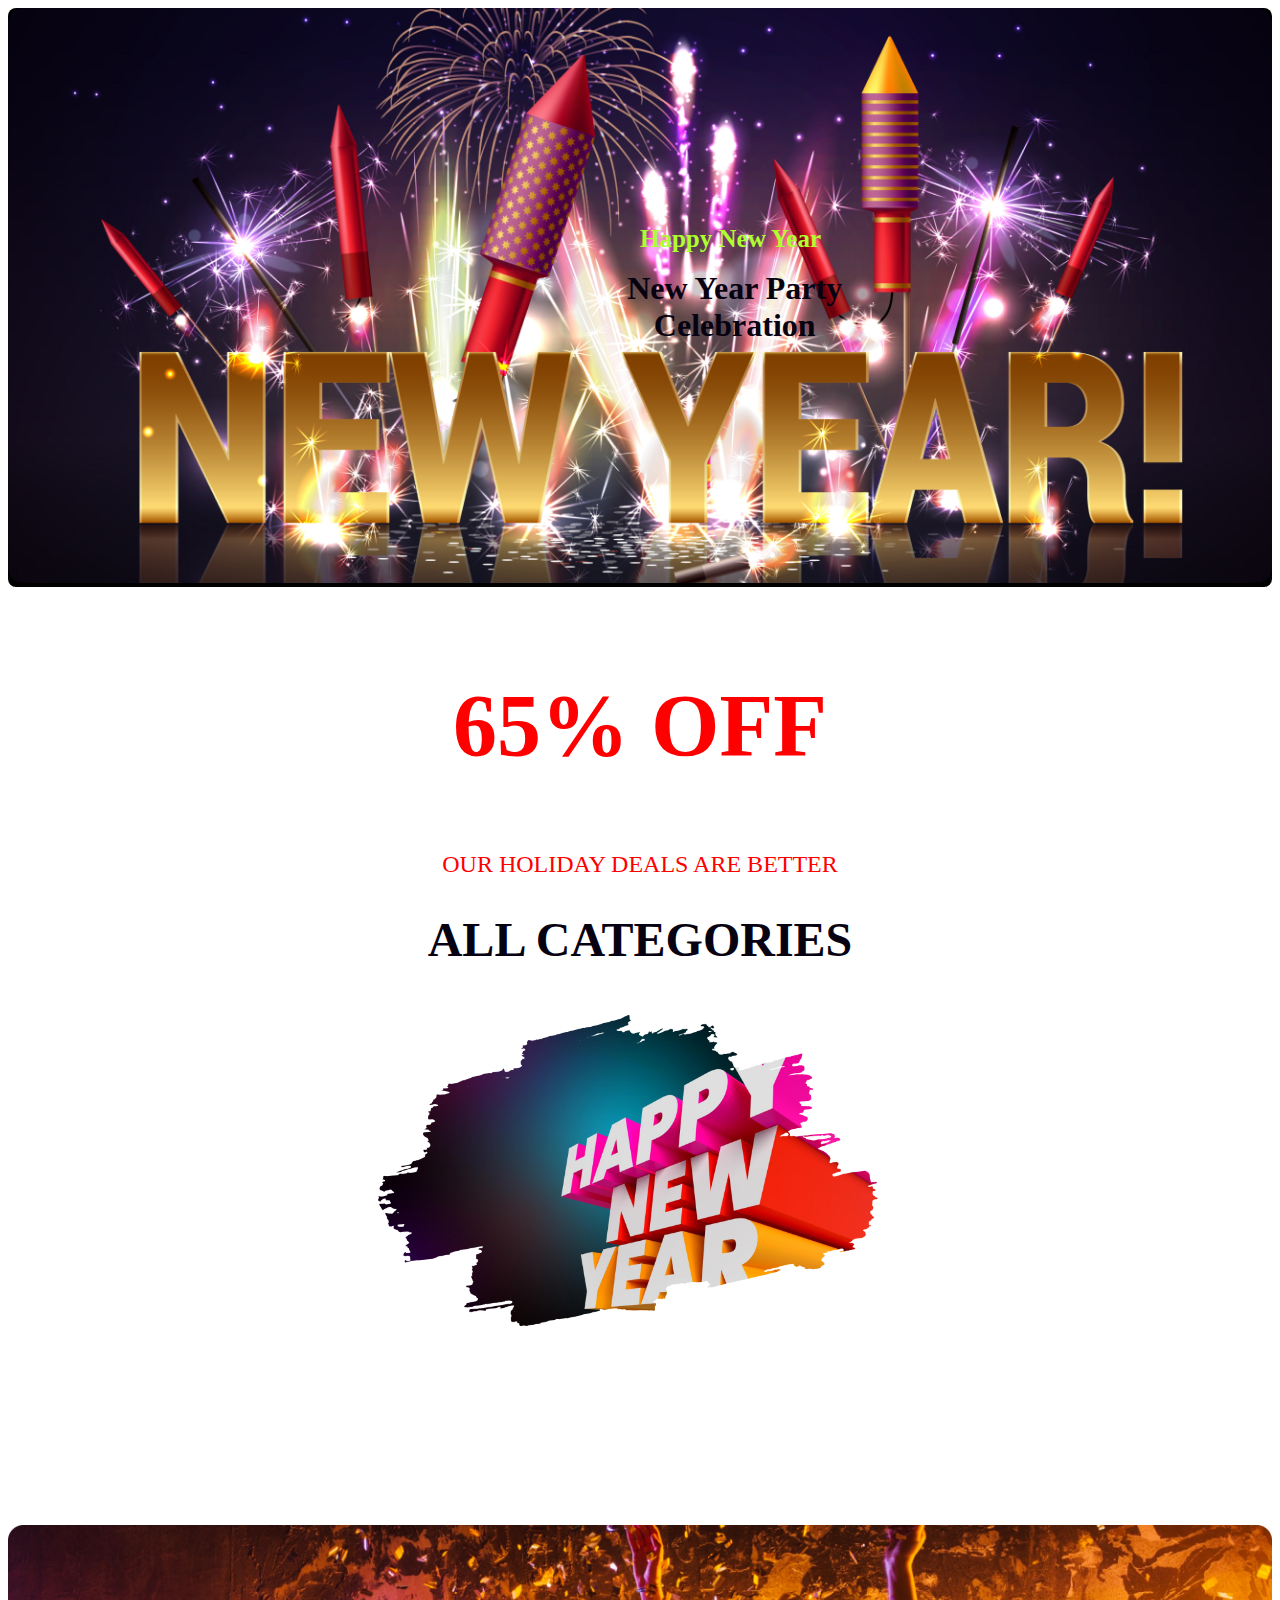
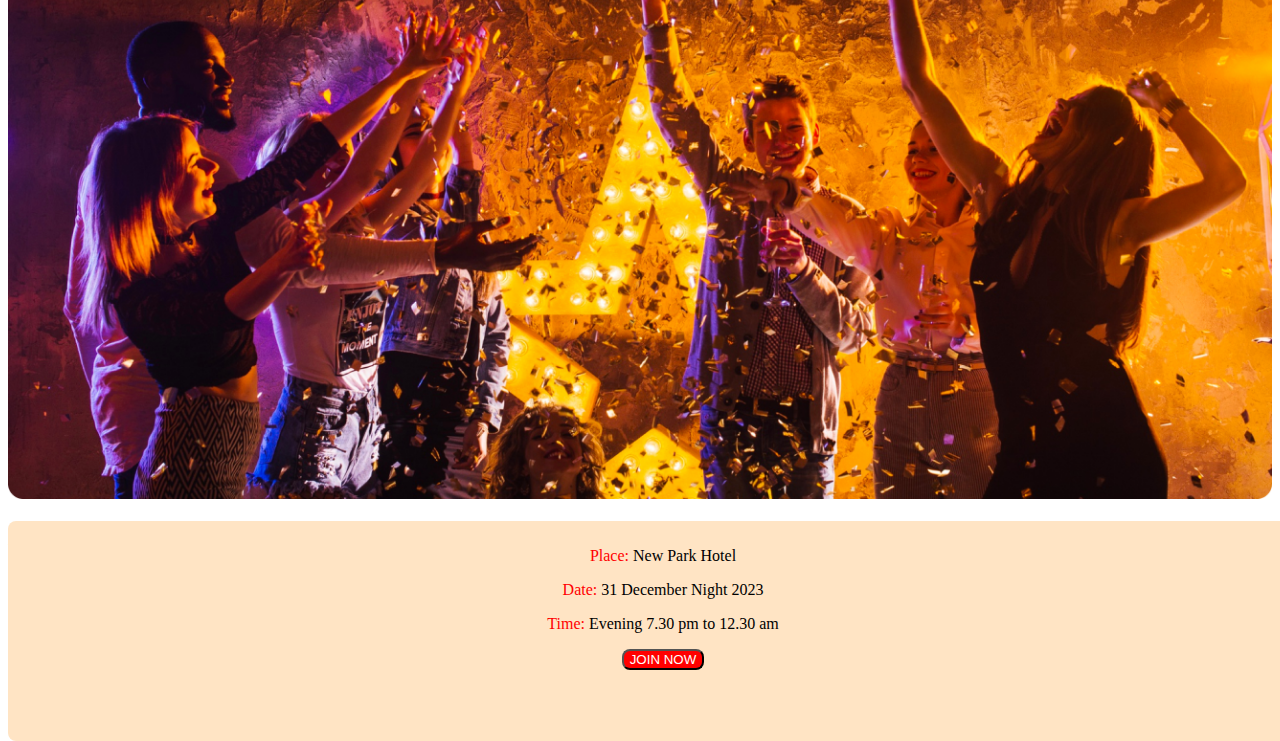
==== resources/A1/index.html @ 330137fe "first commit" ====
<!DOCTYPE html>
<html lang="en">
<head>
    <meta charset="UTF-8">
    <meta name="viewport" content="width=device-width, initial-scale=1.0">
    <title>New Year New Mission</title>
    <link rel="stylesheet" href="/resources/A1/styles.css">
</head>
<body>
    
    <div class="banner">
        <img src="/resources/Banner Image.png" alt="" srcset="" style="width:100%;">
        <div>
            <div class="centered">Happy New Year</div>
            <div class="larger">New Year Party<br>Celebration</div>
        </div>

    </div>
    <div>
        <div class="id65">
            <p>65% OFF</p>
        </div>
        <div class="our">
            <p>OUR HOLIDAY DEALS ARE BETTER</p>
            
        </div>
        <div class="cat">
            <p>ALL CATEGORIES</p>
           
        </div>
        <div class="new">
            <img src="/resources/New Year Photo.png" alt="" srcset="" style="width:100%;">
        </div>
    </div>
    
    <div class="left">
        <img src="/resources/Vectorrr.png" alt="" srcset="" style="width:100%;">
     </div>
     
     <br>
    
    <div class="back">
       <p> <span class="red"> Place: </span> New Park Hotel</p>
       <p> <span class="red"> Date: </span> 31 December Night 2023</p>
       <p> <span class="red"> Time:  </span> Evening 7.30 pm to 12.30 am</p>
       <button class="btn">Join now</button>
    </div>

<div>
    <h3>heading</h3>
</div>
   

   
</body>
</html>
---- resources/A1/styles.css ----
.banner {
   
   
    /*background: linear-gradient(180deg, #070211 0%, rgba(7, 2, 17, 0.00) 100%);*/
    background-color:black;
    border-radius: 8px;
   
   
  }
  .centered {
    position: absolute;
    text-align: center;
    font-size: 25px;
    top: 25%;
    left: 50%;
    color:greenyellow;
    font-family: Merriweather;
    font-weight:bold;
    
}

.larger{
    position: absolute;
    text-align: center;
    font-size: 32px;
    top: 30%;
    left: 49%;
    color:#070211;
    font-family: Merriweather;
    font-weight:bolder;
    line-height: normal;
}
.id65{
    color: #F00;
    text-align: center;
    font-family: Inter;
    font-size: 88px;
    font-style: normal;
    font-weight: 700;
    line-height: normal;
}

.our{
    color: #F00;
    text-align: center;
    font-family: Inter;
    font-size: 24px;
    font-style: normal;
    font-weight: 500;
    line-height: 0;
}
.cat{
    color: #070211;
    text-align: center;
    font-family: Inter;
    font-size: 48px;
    font-style: normal;
    font-weight: 700;
    line-height: normal;
}

.new{
    margin: 10px 370px ;
    width: 500px;
    height: 500px;
    flex-shrink: 0;
}
.new:hover{
    padding: 2px;
    border: 2px solid blue;
}

.back{
   position:absolute;
   padding: 10px;;
   width: 1290px;
   height: 200px;
   flex-shrink: 0;
   background-color: bisque;
   text-align: center;
   border-radius: 8px;
}
.red{
    color:red;
}
.btn{
    color: white;
    background-color: #F00;
    text-transform: uppercase;
    border-radius: 8px;
}
.best{
    margin: auto;
    text-align: left;
    color: red;
}
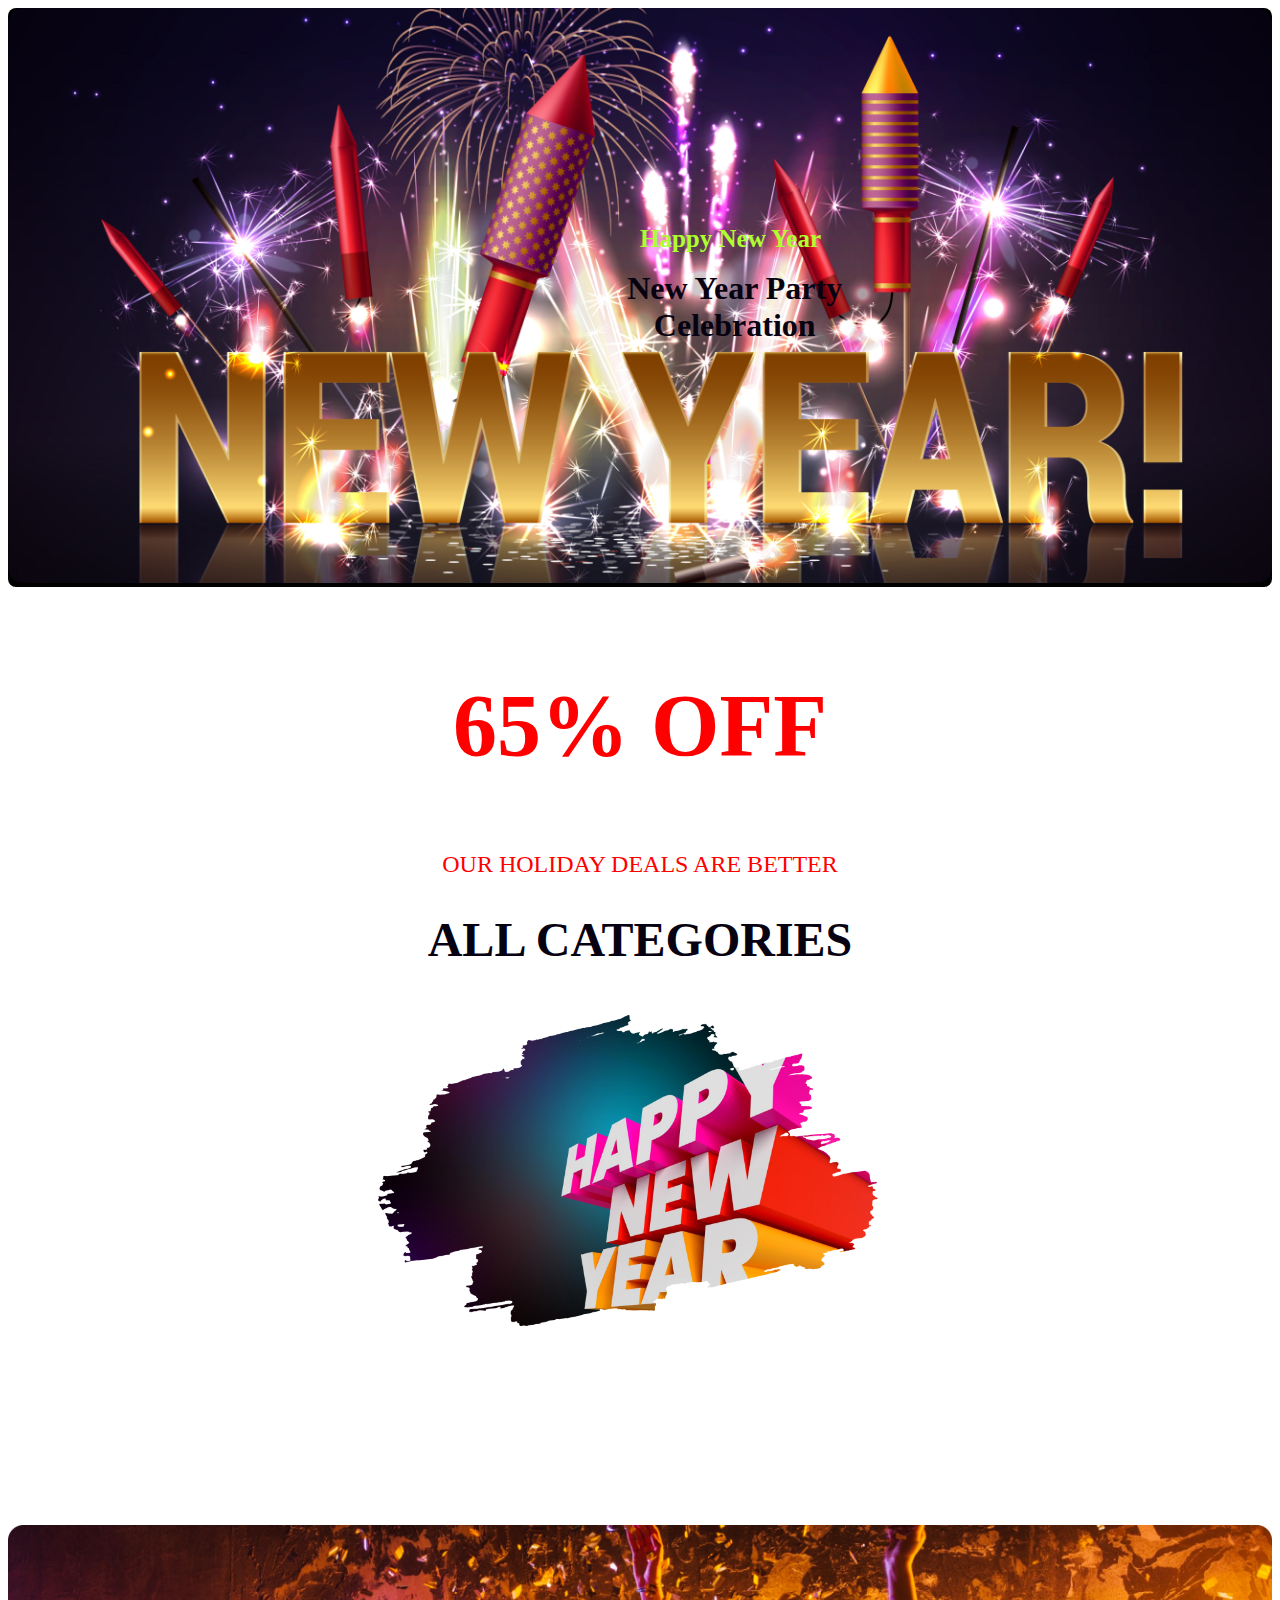
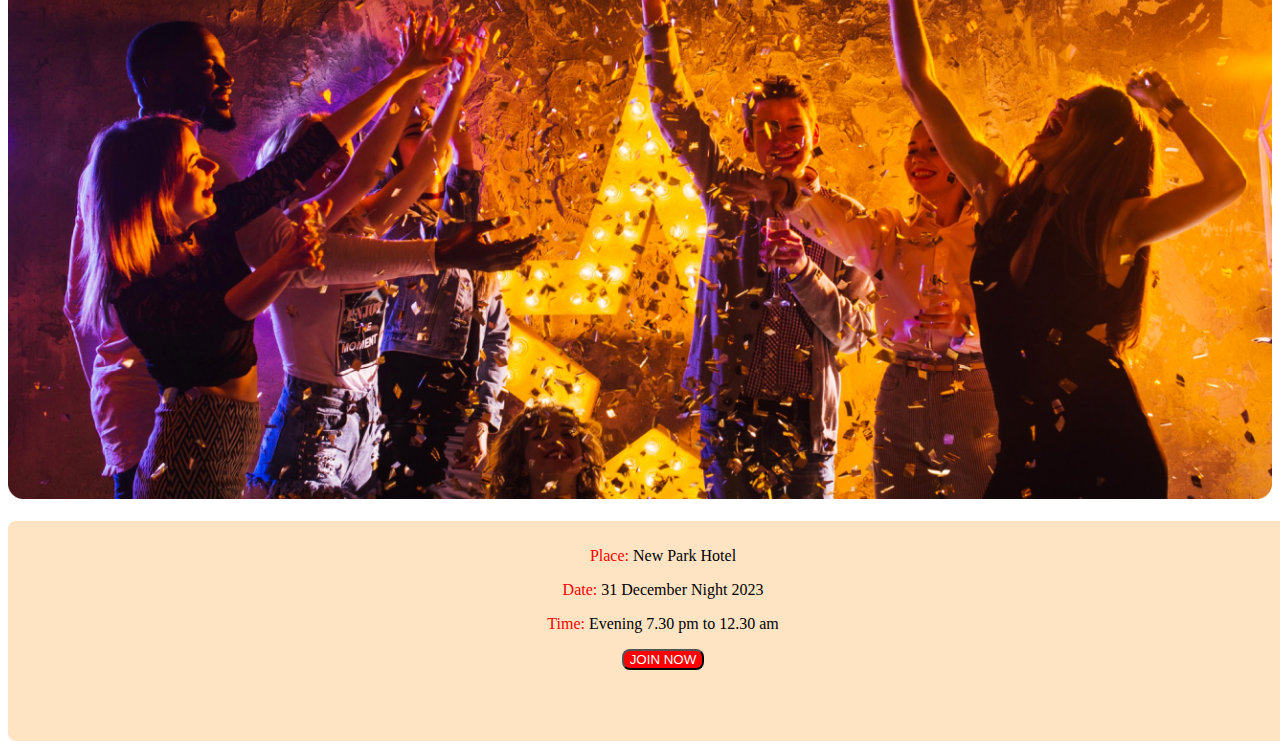
==== commit 68603009: "second commit" ====
--- a/resources/A1/index.html
+++ b/resources/A1/index.html
@@ -46,11 +46,6 @@
        <button class="btn">Join now</button>
     </div>
 
-<div>
-    <h3>heading</h3>
-</div>
-   
-
    
 </body>
 </html>